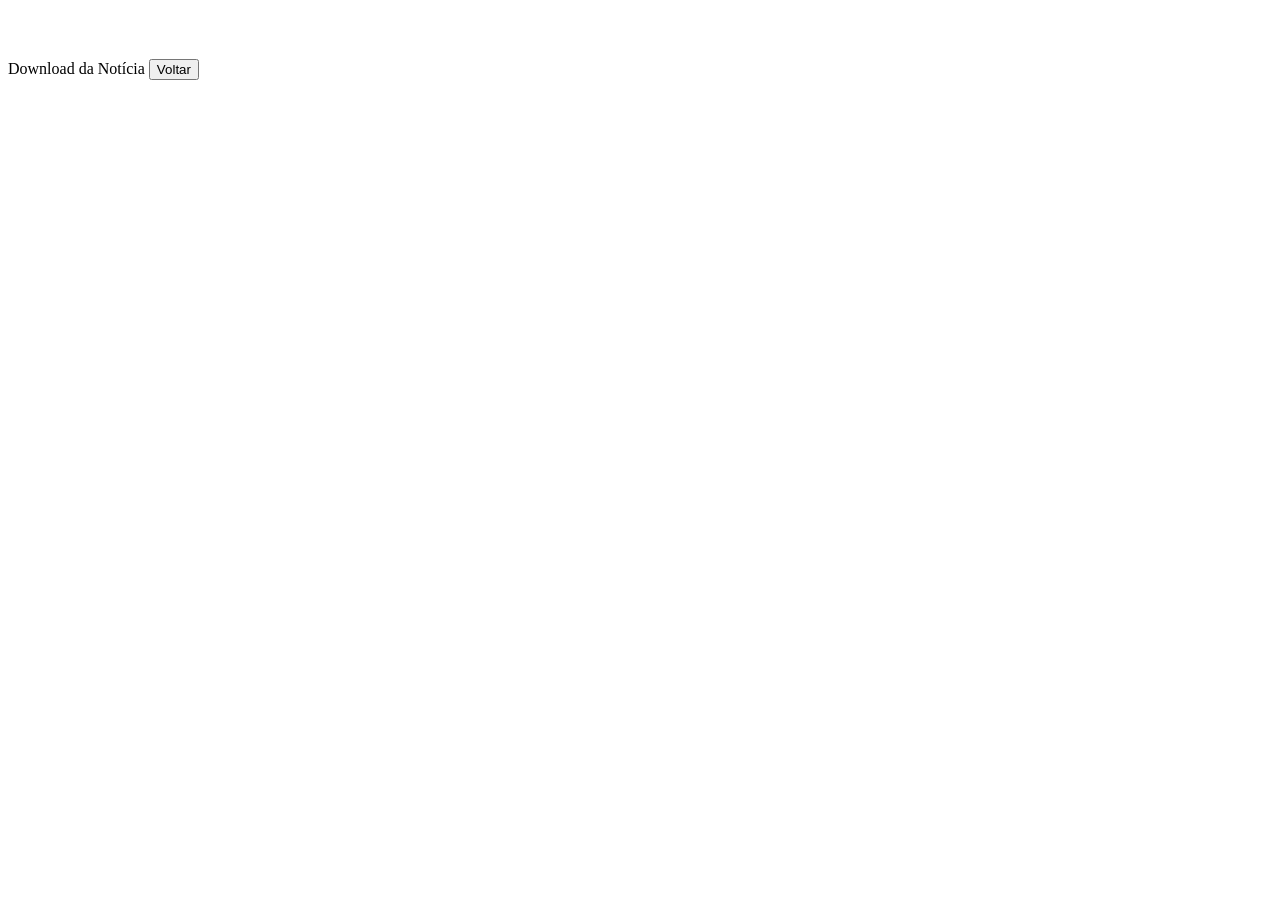
==== noticia.html @ 1fa4fcbb "first" ====
<!DOCTYPE html>
<html lang="en">
<head>
    <meta charset="UTF-8">
    <meta name="viewport" content="width=device-width, initial-scale=1.0">
    <title>Noticia</title>
    <link rel="stylesheet" href="style.css">
</head>
<body>
    <h1 id="title"></h1>
    <aside id="resume"></aside>
    <article id="article">
        <img id="image">
        <h2 id="subtitle"></h2>
        <h3 id="date"></h3>
        <p id="content"></p>
    </article>
    <a id="download">Download da Notícia</a>
    <button id="voltar">Voltar</button>
    <script type="module" src="script_noticia.js"></script>
</body>
</html>
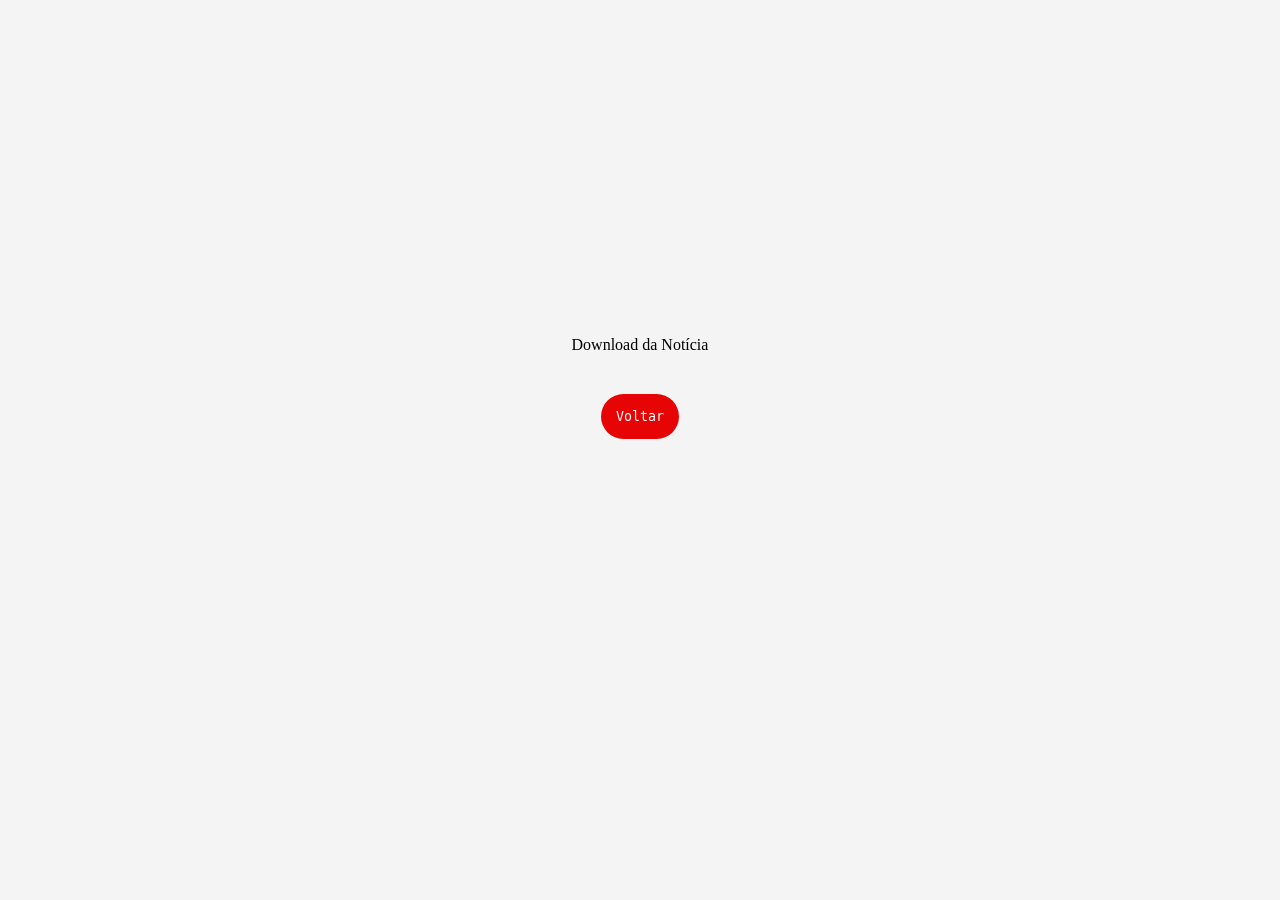
==== commit bb4d9d3f: "Estilizado Agora sim" ====
--- a/noticia.html
+++ b/noticia.html
@@ -7,16 +7,18 @@
     <link rel="stylesheet" href="style.css">
 </head>
 <body>
-    <h1 id="title"></h1>
-    <aside id="resume"></aside>
-    <article id="article">
-        <img id="image">
+    <main class="corpo">
+        <h1 id="title"></h1>
+        <aside id="resume"></aside>
         <h2 id="subtitle"></h2>
         <h3 id="date"></h3>
-        <p id="content"></p>
-    </article>
-    <a id="download">Download da Notícia</a>
-    <button id="voltar">Voltar</button>
+        <article id="article">    
+            <img id="image">
+            <p id="content"></p>
+        </article>
+        <a id="download">Download da Notícia</a>
+        <button id="voltar">Voltar</button>
+    </main>
     <script type="module" src="script_noticia.js"></script>
 </body>
 </html>
--- a/style.css
+++ b/style.css
@@ -0,0 +1,130 @@
+:root{
+    --base:#e60404;
+    --destaque:#E50B0B;
+    --fundo: #f4f4f4;
+    --sombra: #300000;
+    --titulo: 40px fantasy;
+    --subtitulo: monospace;
+    --paragrafo: 15px monospace;
+}
+
+body{
+    background: var(--fundo);
+}
+
+.corpo{
+    display: flex;
+    flex-direction: column;
+    align-items: center;
+}
+
+.corpo *{
+    max-width: 800px;
+}
+
+.corpo a{
+    padding: 40px;
+}
+
+.corpo article{
+    width: 800px;
+    display: flex;
+    flex-direction: column;
+    align-items: center;
+}
+
+.corpo article img{
+    max-width: 600px;
+    max-height: 700px;
+}
+
+.corpo article *{
+    padding: 40px;
+}
+
+.noticia{
+    padding: 20px;
+}
+
+.container{
+    position: relative;
+    width: 700px;
+    height: 400px;
+    overflow: hidden;
+    display: flex;
+    flex-direction: column;
+    justify-content: flex-end;
+    max-width: 100%;
+    max-width: 100%;
+}
+
+.container img{
+    position: absolute; 
+    width: 100%;
+    height: 100%;
+    transition: transform 0.5s ease;
+    overflow: hidden;
+    z-index: 0;
+}
+
+.container:hover img{
+    transform: scale(1.2);
+}
+
+
+
+.legenda{
+    position: relative;
+    z-index: 1;
+    display: flex;
+    flex-direction: row;
+    justify-content: space-between;
+    align-items: center;
+    padding: 25px;
+    background: #00000029;
+}
+
+.legenda li{
+    color:white;
+}
+
+header{
+    font: var(--titulo);
+    background: var(--base);
+    display: flex;
+    color: #ffffff;
+    flex-direction: row;
+    justify-content: center;
+    height: 77px;
+    align-items: center;
+}
+
+p{
+    font: var(--paragrafo);
+}
+
+h1, h2, h3, h4, h5, h6, button, li{
+    font-family:var(--subtitulo)
+}
+
+li{
+    font-size: x-large;
+}
+
+button{
+    background: var(--base);
+    color: white;
+    border-radius: 25px;
+    padding: 15px;
+    border: none;
+}
+
+button:hover{
+    text-decoration: underline;
+}
+
+#mainSection{
+    display: flex;
+    flex-direction: column;
+    align-items: center;
+}
